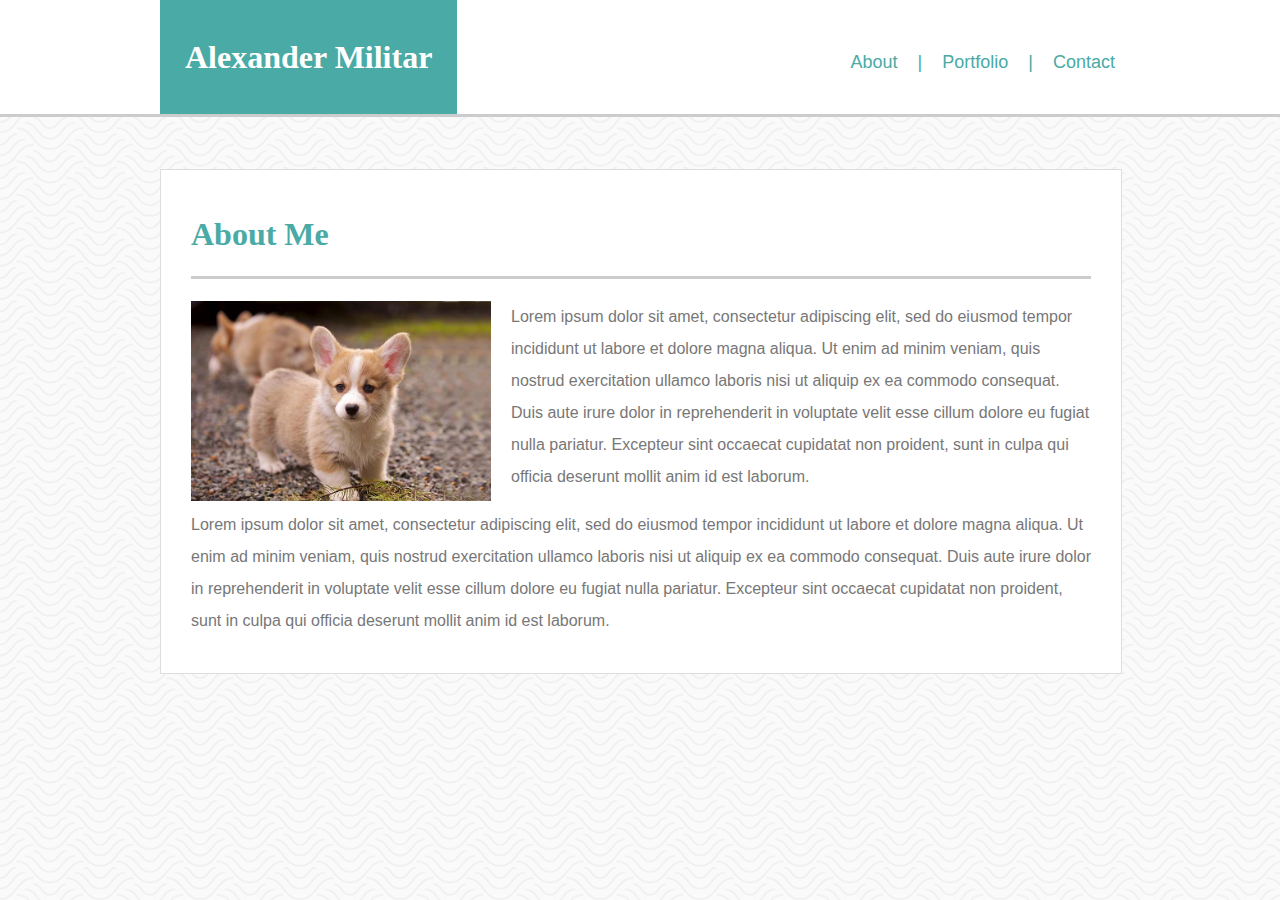
==== index.html @ d1d81c47 "index.html finished with nav button framework" ====
<!DOCTYPE html>
<html>
    <head>
        <title>
            Alexander Militar
        </title>

        <!--CSS LINK-->
        <link rel="stylesheet" type="text/css" href="css/style.css">
        
    </head>
    <body> 
        
    <!--GRID START, 3 columns, 4 rows-->
    <div class="gridcontainer">
        <div class="header">
        <h1>

            <!--START OF FULLSCREEN HEADER-->
            <div class="TopBox">
                <!--NAME-->
                <div class="yourname">
                    Alexander Militar
                </div>
                <!--NAVIGATION BUTTONS-->
                <div class="navigation">
                    <!--ABOUT BUTTON-->
                    <a href="index.html" class="button">
                        About
                    </a>
                    |
                    <!--PORTFOLIO BUTTON-->
                    <a href="portfolio.html" class="button">
                        Portfolio
                    </a>
                    |
                    <!--CONTACT BUTTON-->
                    <a href="contact.html" class="button">
                        Contact
                    </a>
                </div>
            </div> 
            <!--END OF FULLSCREEN HEADER-->
        </h1>
        </div>

        <!--BOX START-->
        <div class="content">
            <h1 class="aboutme">
                About Me
            </h1>

            <!-- Profile Image (UPDATE TO SOMETHING BESIDES CORGI) -->
            <p><image src="images/Corgi.jpg" alt="Me" width="300px" height="200px" style="float: left; padding-right: 20px; padding-bottom: 8px;"/>
            <!-- Actual Text Content of About Me-->
            Lorem ipsum dolor sit amet, consectetur adipiscing elit, sed do eiusmod tempor incididunt ut labore et dolore magna aliqua. Ut enim ad minim veniam, quis nostrud exercitation ullamco laboris nisi ut aliquip ex ea commodo consequat. Duis aute irure dolor in reprehenderit in voluptate velit esse cillum dolore eu fugiat nulla pariatur. Excepteur sint occaecat cupidatat non proident, sunt in culpa qui officia deserunt mollit anim id est laborum.
            </p>
            <p>
            Lorem ipsum dolor sit amet, consectetur adipiscing elit, sed do eiusmod tempor incididunt ut labore et dolore magna aliqua. Ut enim ad minim veniam, quis nostrud exercitation ullamco laboris nisi ut aliquip ex ea commodo consequat. Duis aute irure dolor in reprehenderit in voluptate velit esse cillum dolore eu fugiat nulla pariatur. Excepteur sint occaecat cupidatat non proident, sunt in culpa qui officia deserunt mollit anim id est laborum.
            </p>
        </div>
        <!--BOX END-->
    </div>
    <!--END OF GRID-->
    </body>
</html>
---- css/style.css ----
h1 {
    font-family: Georgia, 'Times New Roman', Times, serif;
}

.gridcontainer{
    display: grid;
    grid-template-columns: auto 960px auto;
    grid-auto-rows: auto 30px auto auto;
    position: absolute;
    width: 100vw;
    left: 0;
    top: 0;
    right: 0;
}

.header {
    background-color: #ffffff;
    grid-column: span 3;
    grid-row: 1;
    border: hidden;
    border-bottom: solid;
    border-color: #cccccc;
    margin-top: -21px;
    height: 97.5%;
}


.yourname {
    padding: 25px 25px 25px 25px;
    background: #4aaaa5;
    color: #ffffff;
    width: auto;
}

.navigation{
    font-size: 18px;
    font-family: Arial, Helvetica, sans-serif;
    font-weight: normal;
    word-spacing: 10px;
    color: #4aaaa5;
}

.TopBox{
    display: flex;
    flex-direction: row;
    justify-content: space-between;
    width: 960px;
    margin-left: auto;
    margin-right: auto;
    align-items: baseline;
}

body{
    font-family: Arial, Helvetica, sans-serif;
    line-height: 2;
    color: #777777;
    background-image: url("../images/papyrus.png");
    /*background-color: blue;*/
    background-position: top 900px;
}


.content{
    background-color: #ffffff;
    border: 1px solid;
    border-color: #dddddd;
    padding: 1px 30px 20px 30px;
    width: 900px;
    margin: auto;
    grid-column: 2;
    grid-row: 3;
} 

.aboutme {
    font-family: Georgia, 'Times New Roman', Times, serif;
    color: #4aaaa5;
    border: hidden;
    border-bottom: solid;
    border-color: #cccccc;
    padding-bottom: 10px;
    padding-top: 10px;
}

.button {
    transition: 0.4s;
    border: none;
    text-align: center;
    display: inline-block;
    padding-left: 5px;
    padding-right: 5px;
    font-size: inherit;
    text-decoration: none;
    color: inherit;
}

.button:hover{
    font-size: 25px;
    color: inherit;
    text-decoration: none;
    font-weight: strong;
}
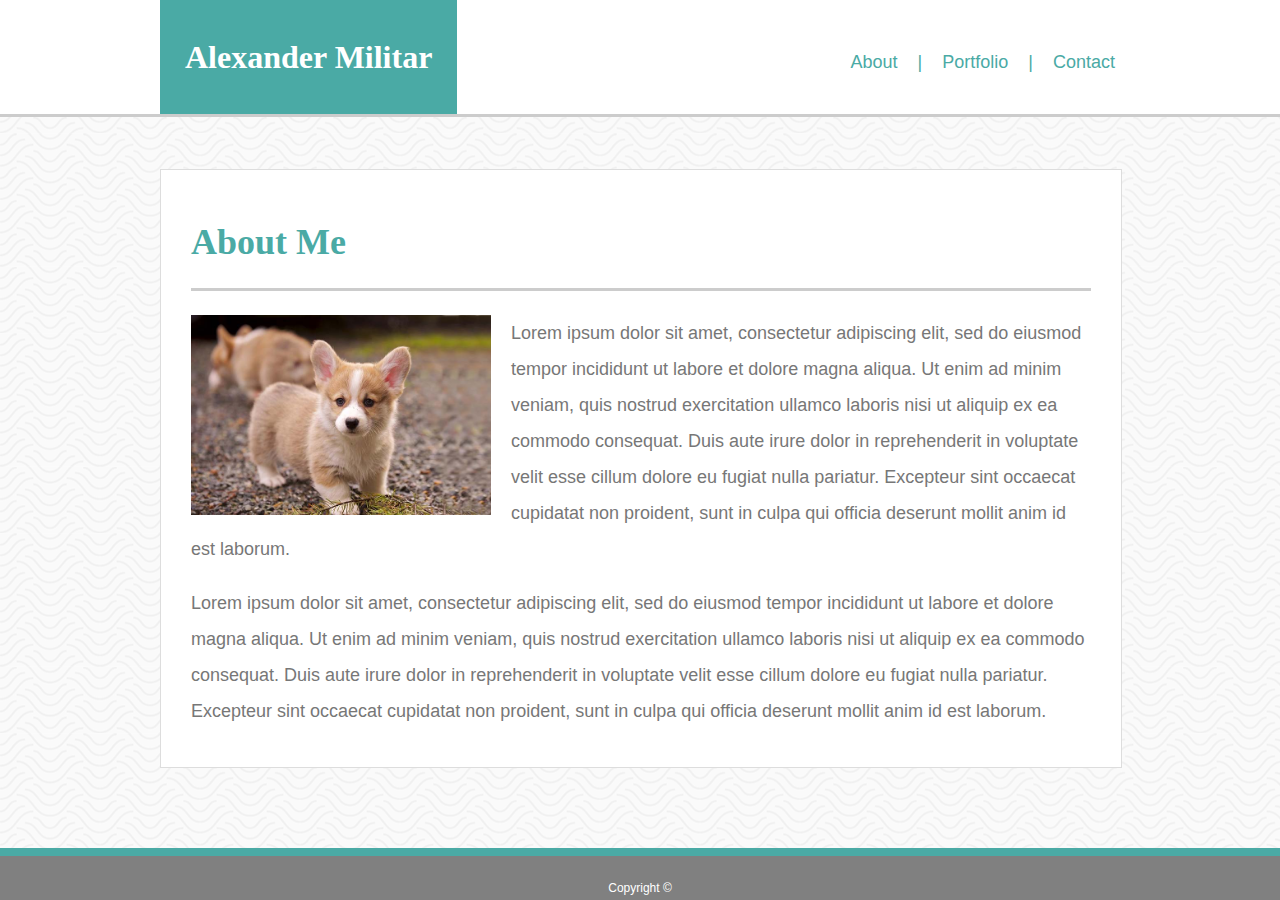
==== commit 3c73b64d: "Index finished with sticky footer done, framework of portfolio and contact add" ====
--- a/index.html
+++ b/index.html
@@ -60,6 +60,9 @@
             </p>
         </div>
         <!--BOX END-->
+        <footer>
+                Copyright ©
+        </footer>
     </div>
     <!--END OF GRID-->
     </body>
--- a/css/style.css
+++ b/css/style.css
@@ -5,12 +5,13 @@
 .gridcontainer{
     display: grid;
     grid-template-columns: auto 960px auto;
-    grid-auto-rows: auto 30px auto auto;
+    grid-auto-rows: 117px 1px auto 1px 80px;
     position: absolute;
     width: 100vw;
     left: 0;
     top: 0;
     right: 0;
+    min-height: 100%;
 }
 
 .header {
@@ -21,7 +22,7 @@
     border-bottom: solid;
     border-color: #cccccc;
     margin-top: -21px;
-    height: 97.5%;
+    /*height: 97.5%;*/
 }
 
 
@@ -56,7 +57,8 @@
     color: #777777;
     background-image: url("../images/papyrus.png");
     /*background-color: blue;*/
-    background-position: top 900px;
+    height: 100%;
+    width: 100%;
 }
 
 
@@ -69,6 +71,7 @@
     margin: auto;
     grid-column: 2;
     grid-row: 3;
+    font-size: 18px;
 } 
 
 .aboutme {
@@ -82,7 +85,6 @@
 }
 
 .button {
-    transition: 0.4s;
     border: none;
     text-align: center;
     display: inline-block;
@@ -91,11 +93,25 @@
     font-size: inherit;
     text-decoration: none;
     color: inherit;
+    font-size: inherit;
 }
 
 .button:hover{
-    font-size: 25px;
+    transition:0.4s;
+    transform: scale(1.2);
     color: inherit;
     text-decoration: none;
-    font-weight: strong;
+    font-weight: bold;
+}
+
+footer{
+    text-align: center;
+    border-top: 8px solid #4aaaa5;
+    color: white;
+    background: gray;
+    grid-column: span 3;
+    grid-row: 5;
+    padding-top: 20px;
+    align-self: end;
+    font-size: 12px;
 }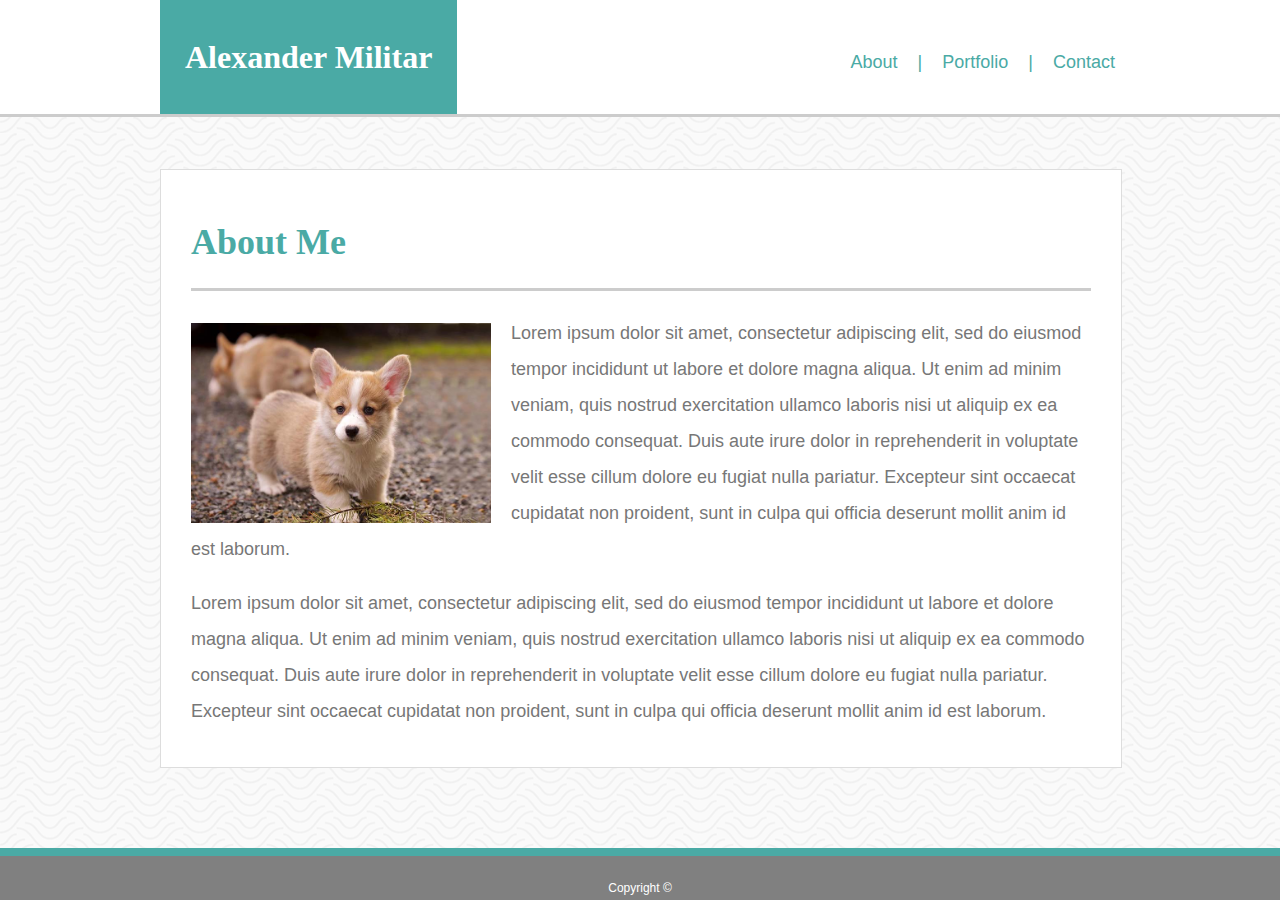
==== commit d52d8e44: "About me image bug fix" ====
--- a/index.html
+++ b/index.html
@@ -46,12 +46,12 @@
 
         <!--BOX START-->
         <div class="content">
-            <h1 class="aboutme">
+            <h1 class="contentTitle">
                 About Me
             </h1>
 
             <!-- Profile Image (UPDATE TO SOMETHING BESIDES CORGI) -->
-            <p><image src="images/Corgi.jpg" alt="Me" width="300px" height="200px" style="float: left; padding-right: 20px; padding-bottom: 8px;"/>
+            <p><image src="images/Corgi.jpg" alt="Me" width="300px" height="200px" style="float: left; padding-right: 20px; padding-bottom: 8px; padding-top: 8px"/>
             <!-- Actual Text Content of About Me-->
             Lorem ipsum dolor sit amet, consectetur adipiscing elit, sed do eiusmod tempor incididunt ut labore et dolore magna aliqua. Ut enim ad minim veniam, quis nostrud exercitation ullamco laboris nisi ut aliquip ex ea commodo consequat. Duis aute irure dolor in reprehenderit in voluptate velit esse cillum dolore eu fugiat nulla pariatur. Excepteur sint occaecat cupidatat non proident, sunt in culpa qui officia deserunt mollit anim id est laborum.
             </p>
--- a/css/style.css
+++ b/css/style.css
@@ -1,11 +1,23 @@
+/*BASE PAGE CSS START */
 h1 {
     font-family: Georgia, 'Times New Roman', Times, serif;
 }
 
+body{
+    font-family: Arial, Helvetica, sans-serif;
+    line-height: 2;
+    color: #777777;
+    background-image: url("../images/papyrus.png");
+    /*background-color: blue;*/
+    height: 100%;
+    width: 100%;
+} 
+
+/* GRID CSS, 3x5*/
 .gridcontainer{
     display: grid;
     grid-template-columns: auto 960px auto;
-    grid-auto-rows: 117px 1px auto 1px 80px;
+    grid-template-rows: 117px 1px auto 1px 80px;
     position: absolute;
     width: 100vw;
     left: 0;
@@ -14,6 +26,7 @@
     min-height: 100%;
 }
 
+/*HEADER COMPONENTS START*/
 .header {
     background-color: #ffffff;
     grid-column: span 3;
@@ -22,9 +35,7 @@
     border-bottom: solid;
     border-color: #cccccc;
     margin-top: -21px;
-    /*height: 97.5%;*/
 }
-
 
 .yourname {
     padding: 25px 25px 25px 25px;
@@ -51,39 +62,6 @@
     align-items: baseline;
 }
 
-body{
-    font-family: Arial, Helvetica, sans-serif;
-    line-height: 2;
-    color: #777777;
-    background-image: url("../images/papyrus.png");
-    /*background-color: blue;*/
-    height: 100%;
-    width: 100%;
-}
-
-
-.content{
-    background-color: #ffffff;
-    border: 1px solid;
-    border-color: #dddddd;
-    padding: 1px 30px 20px 30px;
-    width: 900px;
-    margin: auto;
-    grid-column: 2;
-    grid-row: 3;
-    font-size: 18px;
-} 
-
-.aboutme {
-    font-family: Georgia, 'Times New Roman', Times, serif;
-    color: #4aaaa5;
-    border: hidden;
-    border-bottom: solid;
-    border-color: #cccccc;
-    padding-bottom: 10px;
-    padding-top: 10px;
-}
-
 .button {
     border: none;
     text-align: center;
@@ -103,7 +81,33 @@
     text-decoration: none;
     font-weight: bold;
 }
+/*HEADER COMPONENTS END*/
 
+/*CONTENT START*/
+.content{
+    background-color: #ffffff;
+    border: 1px solid;
+    border-color: #dddddd;
+    padding: 1px 30px 20px 30px;
+    width: 900px;
+    margin: auto;
+    grid-column: 2;
+    grid-row: 3;
+    font-size: 18px;
+} 
+
+.contentTitle {
+    font-family: Georgia, 'Times New Roman', Times, serif;
+    color: #4aaaa5;
+    border: hidden;
+    border-bottom: solid;
+    border-color: #cccccc;
+    padding-bottom: 10px;
+    padding-top: 10px;
+}
+/*CONTENT END*/
+
+/*FOOTER*/
 footer{
     text-align: center;
     border-top: 8px solid #4aaaa5;
@@ -114,4 +118,49 @@
     padding-top: 20px;
     align-self: end;
     font-size: 12px;
+}
+/*BASE PAGE CSS END*/
+
+/*SPECIFIC PAGE CSS*/
+/*PORTFOLIO*/
+
+/*PORTFOLIO GRID 2x4*/
+.portfolioGrid{
+    display: grid;
+    grid-template-columns: auto auto;
+    grid-template-rows: auto auto auto auto;
+    grid-column-gap: 30px;
+    grid-row-gap: 30px;
+    justify-content: start;
+    justify-items: center;
+}
+
+.gridPic{
+    object-fit: cover;
+    height: 200px;
+    width: 250px;
+    position: relative;
+    grid-column: inherit;
+    grid-row: inherit;
+    transition:0.4s;
+}
+
+.gridPic:hover{
+    box-shadow: 0 12px 16px 0 black;
+    transition:0.4s;
+}
+
+.gridPic .portfolioText{
+    position: absolute;
+    grid-column: inherit;
+    grid-row: inherit;
+    background: #4aaaa5;
+    color: #ffffff;
+    top: 75%;
+    left: 0;
+    margin: auto 0;
+    text-align: center;
+    z-index: 1;
+    width: 250px;
+    height: 40px;
 }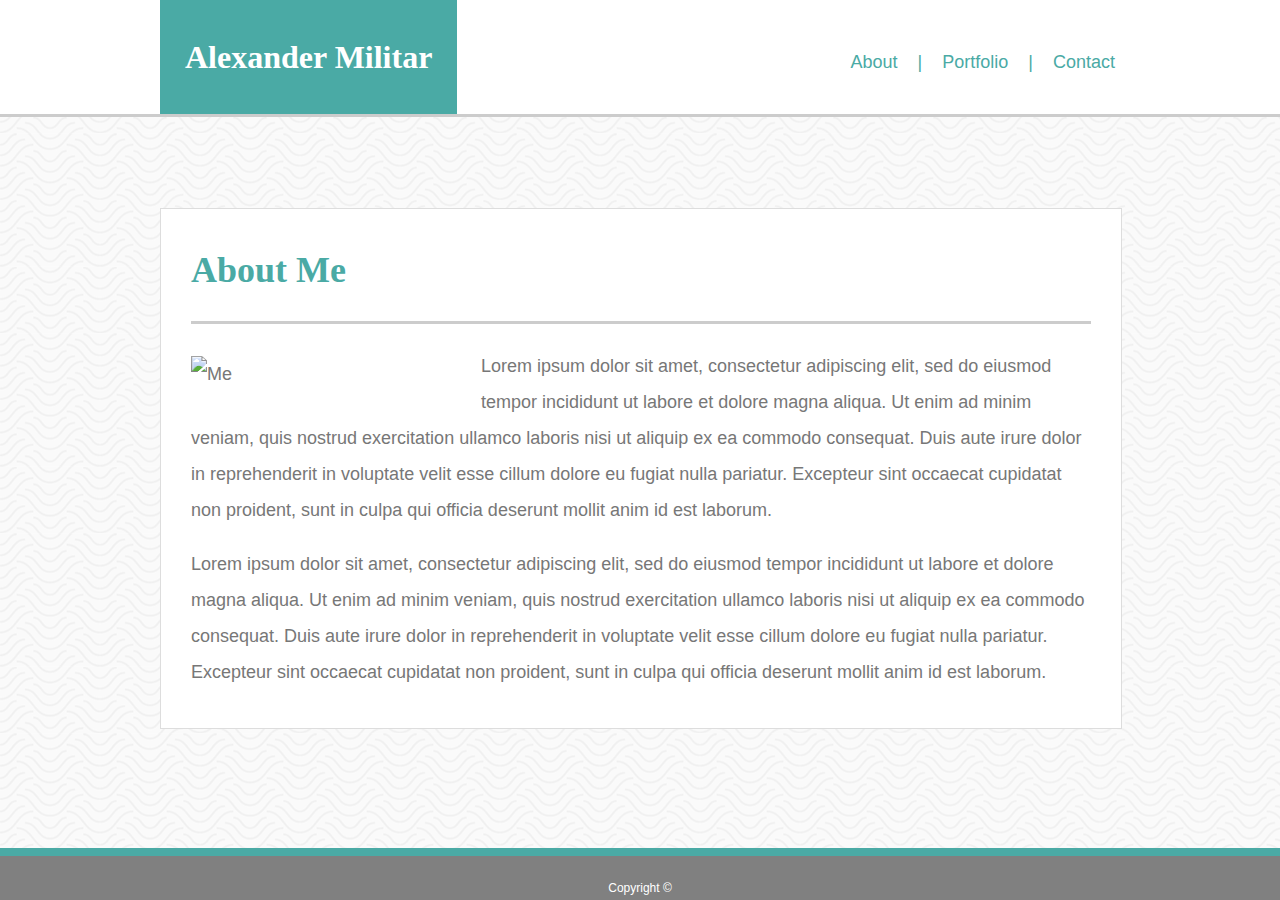
==== commit fd33df0c: "Profile picture updated" ====
--- a/index.html
+++ b/index.html
@@ -51,7 +51,7 @@
             </h1>
 
             <!-- Profile Image (UPDATE TO SOMETHING BESIDES CORGI) -->
-            <p><image src="images/Corgi.jpg" alt="Me" width="300px" height="200px" style="float: left; padding-right: 20px; padding-bottom: 8px; padding-top: 8px"/>
+            <p><image src="images/Profile.jpg" alt="Me" width="30%" height="30%" style="float: left; padding-right: 20px; padding-bottom: 8px; padding-top: 8px"/>
             <!-- Actual Text Content of About Me-->
             Lorem ipsum dolor sit amet, consectetur adipiscing elit, sed do eiusmod tempor incididunt ut labore et dolore magna aliqua. Ut enim ad minim veniam, quis nostrud exercitation ullamco laboris nisi ut aliquip ex ea commodo consequat. Duis aute irure dolor in reprehenderit in voluptate velit esse cillum dolore eu fugiat nulla pariatur. Excepteur sint occaecat cupidatat non proident, sunt in culpa qui officia deserunt mollit anim id est laborum.
             </p>
--- a/css/style.css
+++ b/css/style.css
@@ -17,7 +17,7 @@
 .gridcontainer{
     display: grid;
     grid-template-columns: auto 960px auto;
-    grid-template-rows: 117px 1px auto 1px 80px;
+    grid-template-rows: 117px 30px auto 30px 80px;
     position: absolute;
     width: 100vw;
     left: 0;
@@ -102,9 +102,10 @@
     border: hidden;
     border-bottom: solid;
     border-color: #cccccc;
-    padding-bottom: 10px;
-    padding-top: 10px;
-}
+    padding-bottom: 15px;
+    padding-top: 0px;
+}
+
 /*CONTENT END*/
 
 /*FOOTER*/
@@ -148,6 +149,7 @@
 .gridPic:hover{
     box-shadow: 0 12px 16px 0 black;
     transition:0.4s;
+    cursor: pointer;
 }
 
 .gridPic .portfolioText{
@@ -163,4 +165,44 @@
     z-index: 1;
     width: 250px;
     height: 40px;
-}+}
+/*PORTFOLIO END*/
+
+/*CONTACT START*/
+
+input[type=submit]{
+    background: #4aaaa5;
+    color: white;
+    width: 125px;
+    padding: auto 0;
+    text-align: center;
+    border: solid 1px;
+    border-color:#4aaaa5;
+    text-decoration: none;
+    font-size: 18px;
+    height: 45px;
+}
+
+input[type=submit]:hover{
+    text-decoration: none;
+    background: white;
+    color: #4aaaa5;
+    transition: 0.4s;
+    cursor: pointer;
+}
+
+input[type=text], select, textarea{
+    width: 100%;
+    box-sizing: border-box;
+    padding: 12px;
+    font-size: 18px;
+    resize: vertical;
+    text-align: left;
+    margin-bottom: 6px;
+}
+
+label{
+    font-size: 25px;
+}
+
+/*CONTACT END*/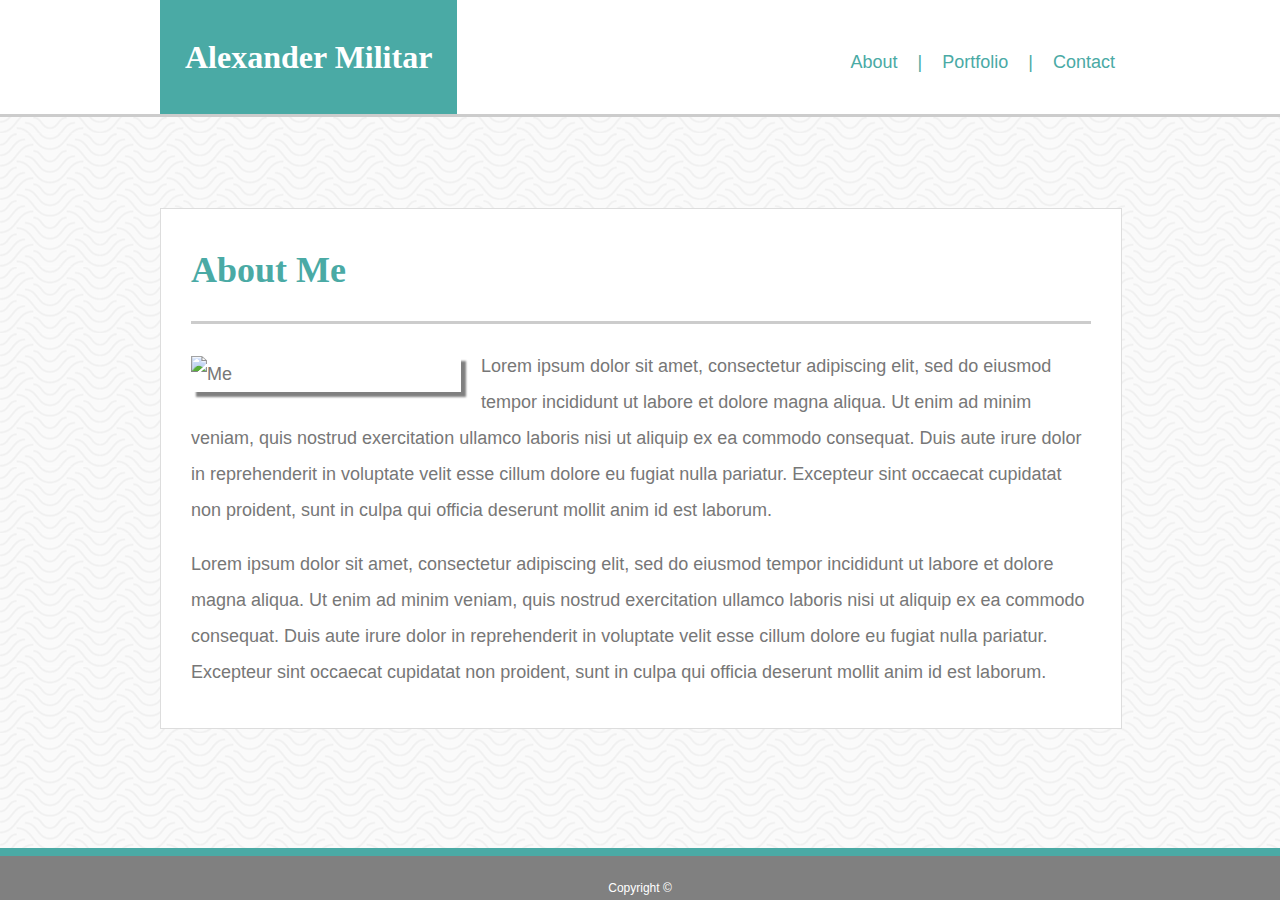
==== commit f9f62ef0: "Profile pic restyled" ====
--- a/index.html
+++ b/index.html
@@ -51,7 +51,7 @@
             </h1>
 
             <!-- Profile Image (UPDATE TO SOMETHING BESIDES CORGI) -->
-            <p><image src="images/Profile.jpg" alt="Me" width="30%" height="30%" style="float: left; padding-right: 20px; padding-bottom: 8px; padding-top: 8px"/>
+            <p><image src="images/Profile.jpg" alt="Me" width="30%" height="30%" style="float: left; margin-right: 20px; margin-bottom: 8px; margin-top: 8px; box-shadow: 5px 5px 2px gray"/>
             <!-- Actual Text Content of About Me-->
             Lorem ipsum dolor sit amet, consectetur adipiscing elit, sed do eiusmod tempor incididunt ut labore et dolore magna aliqua. Ut enim ad minim veniam, quis nostrud exercitation ullamco laboris nisi ut aliquip ex ea commodo consequat. Duis aute irure dolor in reprehenderit in voluptate velit esse cillum dolore eu fugiat nulla pariatur. Excepteur sint occaecat cupidatat non proident, sunt in culpa qui officia deserunt mollit anim id est laborum.
             </p>
--- a/css/style.css
+++ b/css/style.css
@@ -147,7 +147,7 @@
 }
 
 .gridPic:hover{
-    box-shadow: 0 12px 16px 0 black;
+    box-shadow: 0 12px 16px 0 gray;
     transition:0.4s;
     cursor: pointer;
 }
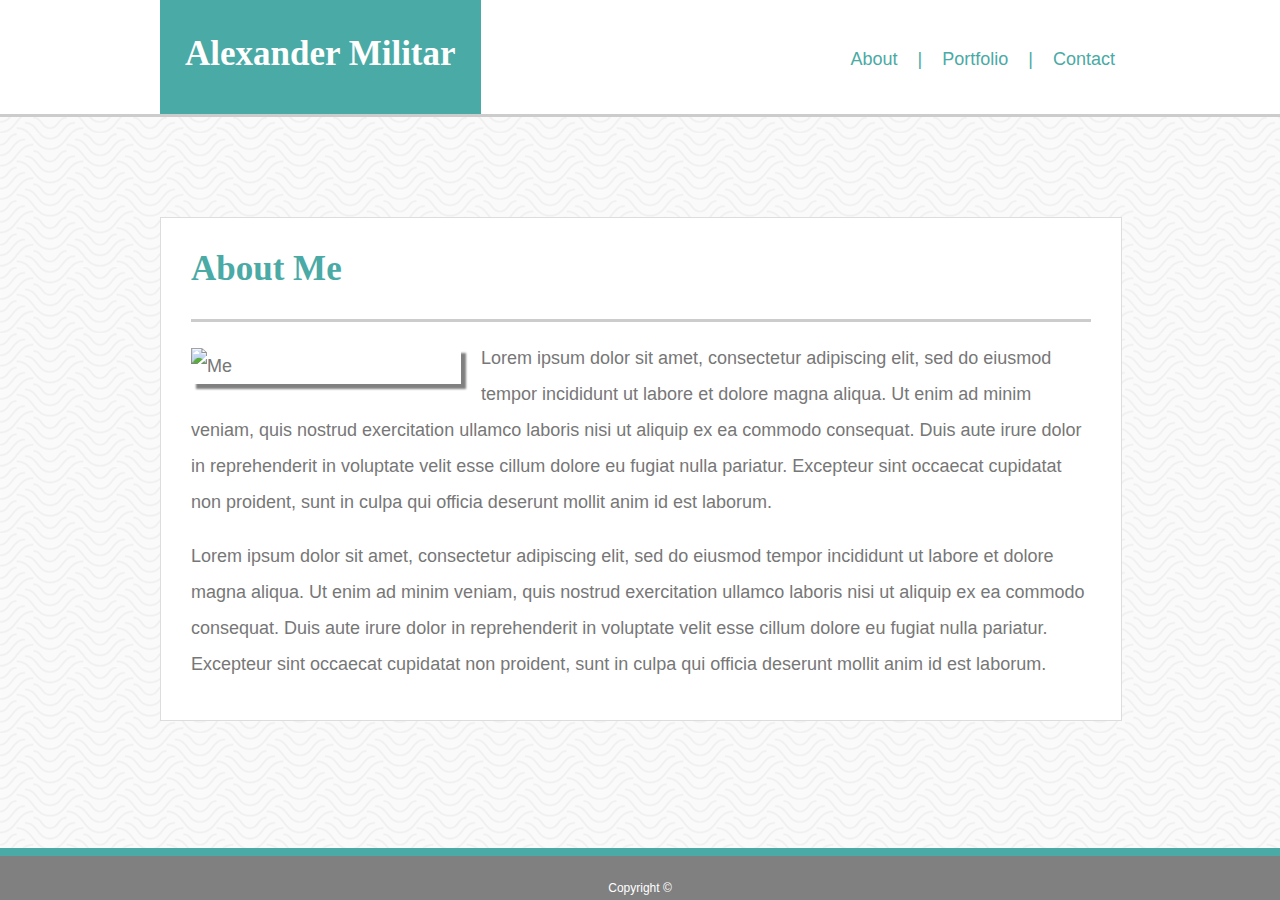
==== commit c440b808: "CSS reset sheet added and text alignments changed" ====
--- a/index.html
+++ b/index.html
@@ -5,6 +5,8 @@
             Alexander Militar
         </title>
 
+        <!--CSS Reset-->
+        <link rel="stylesheet" href="css/reset.css">
         <!--CSS LINK-->
         <link rel="stylesheet" type="text/css" href="css/style.css">
         
--- a/css/style.css
+++ b/css/style.css
@@ -1,6 +1,10 @@
 /*BASE PAGE CSS START */
 h1 {
     font-family: Georgia, 'Times New Roman', Times, serif;
+    font-size: 35px;
+    font-weight: bold;
+    margin-bottom: 15px;
+    margin-top: 15px;
 }
 
 body{
@@ -12,6 +16,14 @@
     height: 100%;
     width: 100%;
 } 
+
+p {
+    display: block;
+    margin-top: 1em;
+    margin-bottom: 1em;
+    margin-left: 0;
+    margin-right: 0;
+  }
 
 /* GRID CSS, 3x5*/
 .gridcontainer{
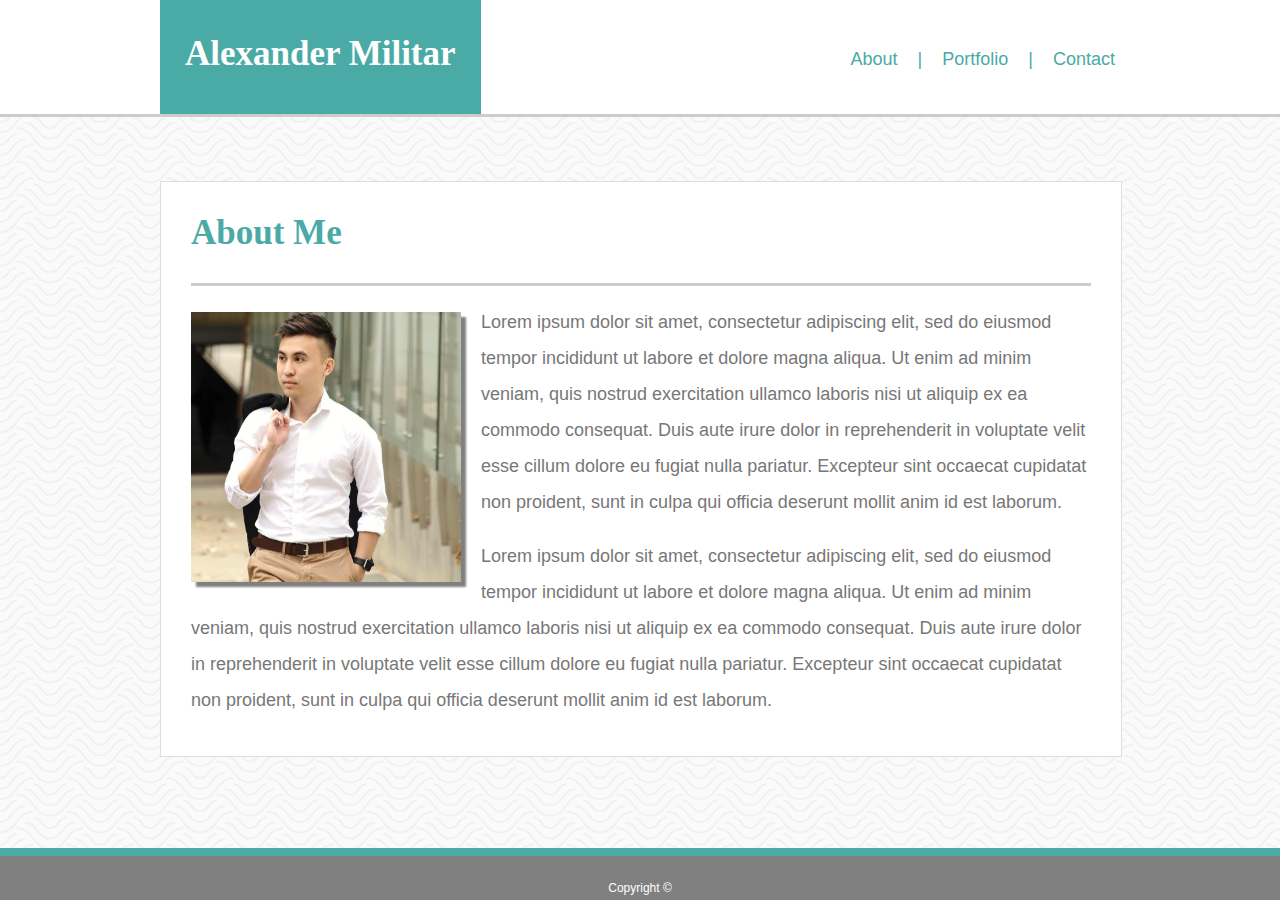
==== commit 4065c010: "profile image fix 2" ====
--- a/index.html
+++ b/index.html
@@ -53,7 +53,7 @@
             </h1>
 
             <!-- Profile Image (UPDATE TO SOMETHING BESIDES CORGI) -->
-            <p><image src="images/Profile.jpg" alt="Me" width="30%" height="30%" style="float: left; margin-right: 20px; margin-bottom: 8px; margin-top: 8px; box-shadow: 5px 5px 2px gray"/>
+            <p><image src="images/profile.jpg" alt="Me" width="30%" height="30%" style="float: left; margin-right: 20px; margin-bottom: 8px; margin-top: 8px; box-shadow: 5px 5px 2px gray"/>
             <!-- Actual Text Content of About Me-->
             Lorem ipsum dolor sit amet, consectetur adipiscing elit, sed do eiusmod tempor incididunt ut labore et dolore magna aliqua. Ut enim ad minim veniam, quis nostrud exercitation ullamco laboris nisi ut aliquip ex ea commodo consequat. Duis aute irure dolor in reprehenderit in voluptate velit esse cillum dolore eu fugiat nulla pariatur. Excepteur sint occaecat cupidatat non proident, sunt in culpa qui officia deserunt mollit anim id est laborum.
             </p>
--- a/css/style.css
+++ b/css/style.css
@@ -140,7 +140,7 @@
 /*PORTFOLIO GRID 2x4*/
 .portfolioGrid{
     display: grid;
-    grid-template-columns: auto auto;
+    grid-template-columns: auto auto auto;
     grid-template-rows: auto auto auto auto;
     grid-column-gap: 30px;
     grid-row-gap: 30px;
